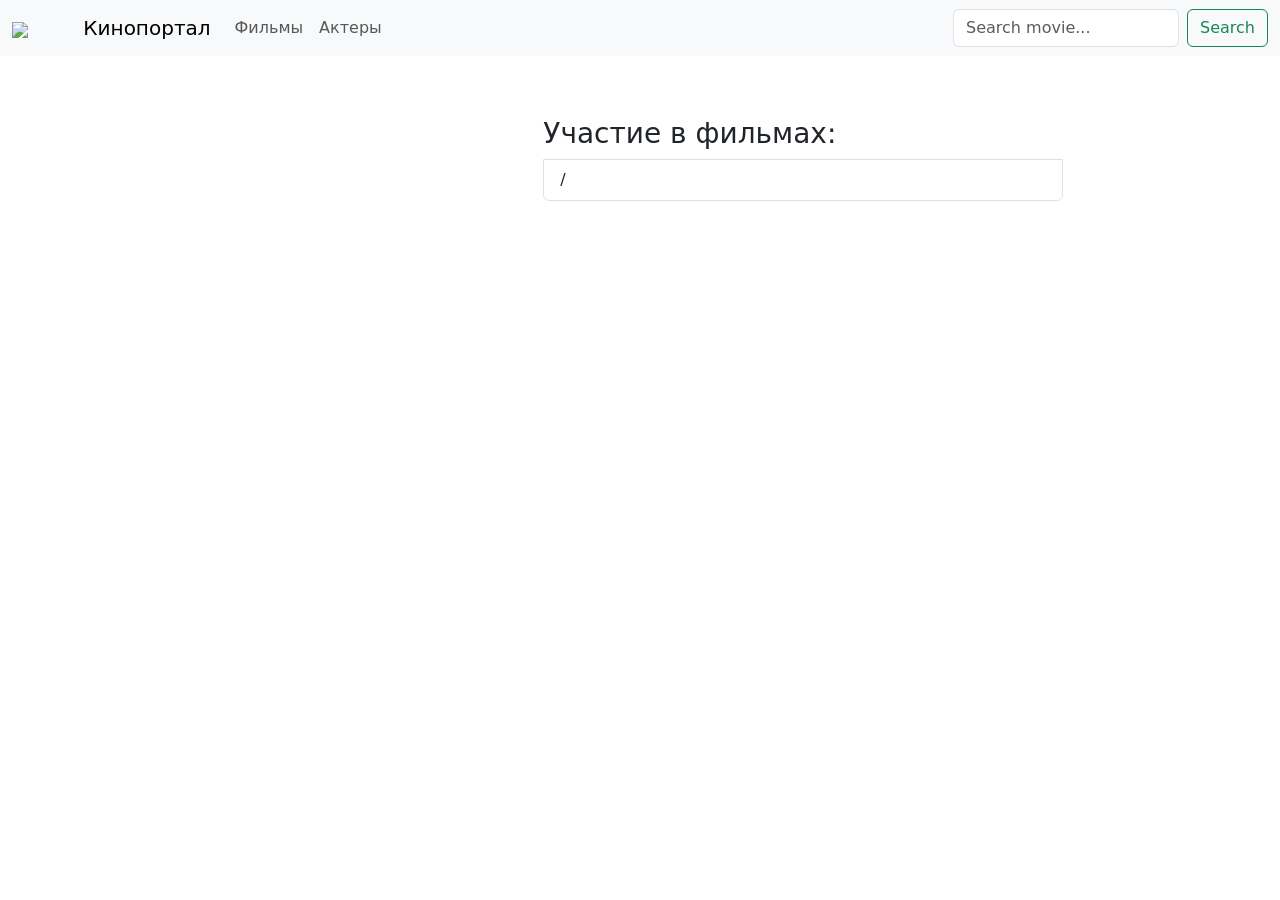
==== src/main/resources/templates/actorPage.html @ dbdfb5c7 "first commit" ====
<!DOCTYPE html>
<html lang="en" xmlns:th="http://www.thymeleaf.org">
<head>
    <meta charset="UTF-8">
    <title th:text="${actor.fullname}">Title</title>
    <link href="https://cdn.jsdelivr.net/npm/bootstrap@5.3.7/dist/css/bootstrap.min.css" rel="stylesheet" integrity="sha384-LN+7fdVzj6u52u30Kp6M/trliBMCMKTyK833zpbD+pXdCLuTusPj697FH4R/5mcr" crossorigin="anonymous">
</head>
<body>

<nav class="navbar navbar-expand-lg bg-body-tertiary" style="margin-bottom: 45px;" data-bs-theme="light">
    <div class="container-fluid">
        <a class="navbar-brand" href="/">
            <img src="/images/cinema.png" width="45px" class="d-inline-block align-text-left"/>
            <span style="margin-left: 20px;">Кинопортал</span>
        </a>
        <div class="collapse navbar-collapse" id="navbarSupportedContent">
            <ul class="navbar-nav me-auto mb-2 mb-lg-0">
                <li class="nav-item">
                    <a class="nav-link" href="/movies">Фильмы</a>
                </li>
                <li class="nav-item">
                    <a class="nav-link" href="/actors">Актеры</a>
                </li>
            </ul>
        </div>
        <form th:action="@{/search}" method="get" class="d-flex" >
            <input th:text="${text}" class="form-control me-2" type="search" name="text" placeholder="Search movie..." aria-label="Search movie..."/>
            <button class="btn btn-outline-success" type="submit">Search</button>
        </form>
    </div>
</nav>

<div class="row d-flex justify-content-center">
    <div class="col-3">
        <img th:src="@{/images/actors/} + ${actor.actor_id} + '.jpg'" class="rounded" width="450px"/>
    </div>
    <div class="col-5">
        <h1 th:text="${actor.fullname}"></h1>
        <p th:text="'Дата рождения: '+ ${birthDate}"></p>
        <p th:text="${actor.description}"></p>

        <ul class="list-group">
            <h3>Участие в фильмах:</h3>
            <li th:each="item : ${roles}" class="list-group-item">
                <a th:href="@{/movies/{id}(id=${item.movie.movieId})}" th:text="${item.movie.title}"
                   class="link-offset-2 link-offset-3-hover link-underline link-underline-opacity-0 link-underline-opacity-75-hover"></a>
                 /
                <span th:text="${item.roleName}"></span>
            </li>
        </ul>

    </div>
</div>


</body>
</html>
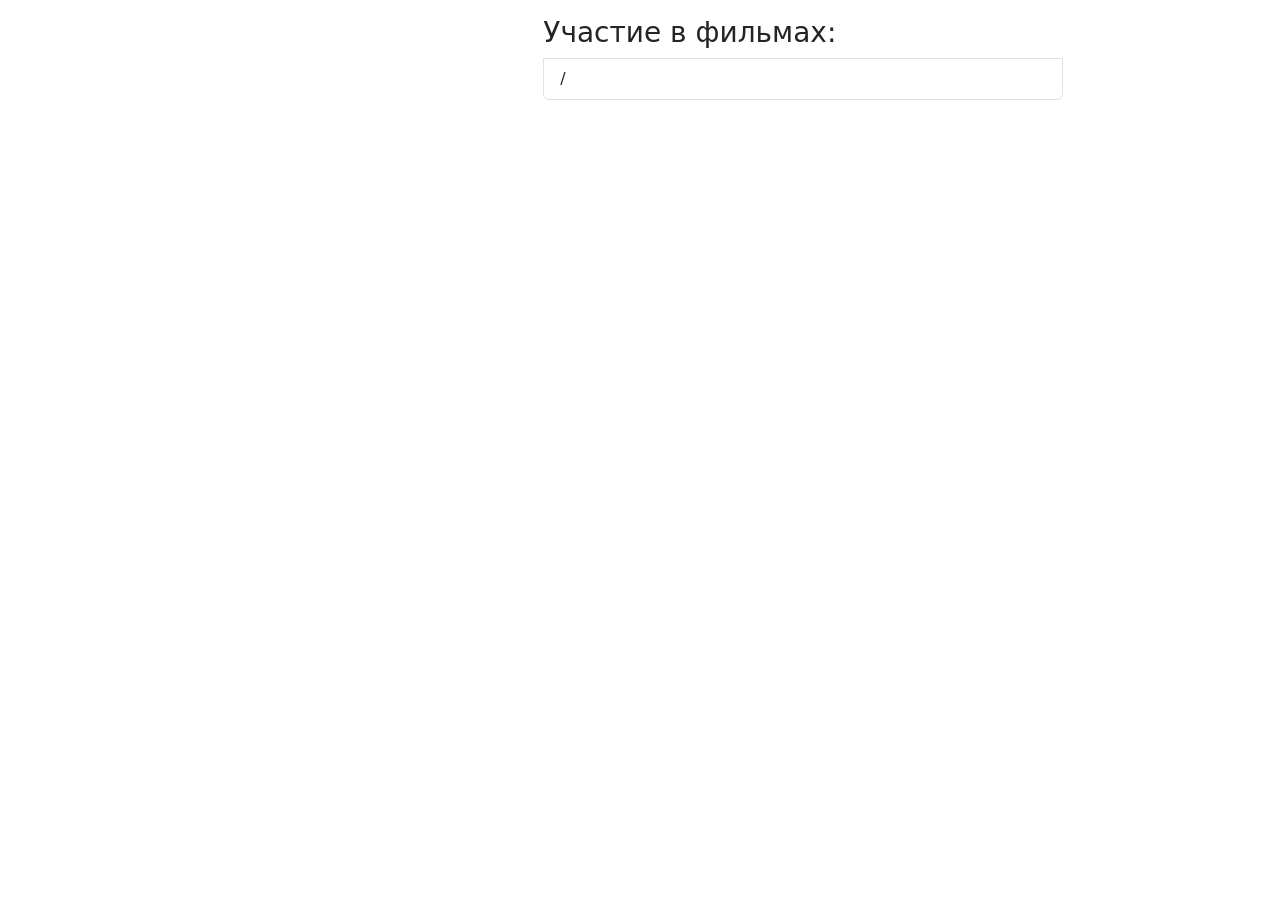
==== commit 62a8f80b: "Добавление авторизации. Реализовано отображение любимых фильмов и актеров для каждого пользователя. " ====
--- a/src/main/resources/templates/actorPage.html
+++ b/src/main/resources/templates/actorPage.html
@@ -6,29 +6,7 @@
     <link href="https://cdn.jsdelivr.net/npm/bootstrap@5.3.7/dist/css/bootstrap.min.css" rel="stylesheet" integrity="sha384-LN+7fdVzj6u52u30Kp6M/trliBMCMKTyK833zpbD+pXdCLuTusPj697FH4R/5mcr" crossorigin="anonymous">
 </head>
 <body>
-
-<nav class="navbar navbar-expand-lg bg-body-tertiary" style="margin-bottom: 45px;" data-bs-theme="light">
-    <div class="container-fluid">
-        <a class="navbar-brand" href="/">
-            <img src="/images/cinema.png" width="45px" class="d-inline-block align-text-left"/>
-            <span style="margin-left: 20px;">Кинопортал</span>
-        </a>
-        <div class="collapse navbar-collapse" id="navbarSupportedContent">
-            <ul class="navbar-nav me-auto mb-2 mb-lg-0">
-                <li class="nav-item">
-                    <a class="nav-link" href="/movies">Фильмы</a>
-                </li>
-                <li class="nav-item">
-                    <a class="nav-link" href="/actors">Актеры</a>
-                </li>
-            </ul>
-        </div>
-        <form th:action="@{/search}" method="get" class="d-flex" >
-            <input th:text="${text}" class="form-control me-2" type="search" name="text" placeholder="Search movie..." aria-label="Search movie..."/>
-            <button class="btn btn-outline-success" type="submit">Search</button>
-        </form>
-    </div>
-</nav>
+<div th:replace="navbar::navigation"> </div>
 
 <div class="row d-flex justify-content-center">
     <div class="col-3">
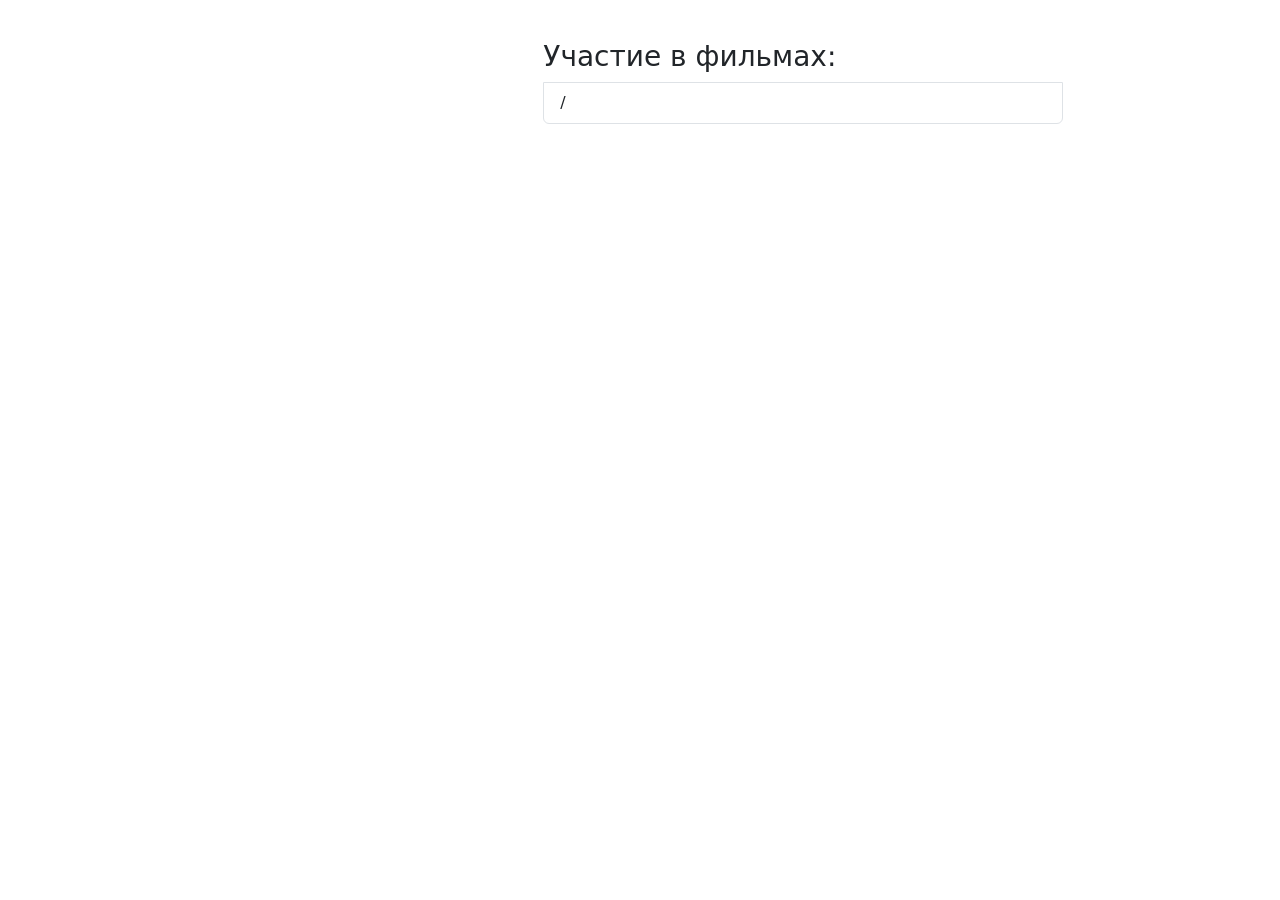
==== commit c2b363ca: "Доделаны кнопки добавления/удаления избранного. Сделано оформление страницы пользователя. That's all" ====
--- a/src/main/resources/templates/actorPage.html
+++ b/src/main/resources/templates/actorPage.html
@@ -5,17 +5,32 @@
     <title th:text="${actor.fullname}">Title</title>
     <link href="https://cdn.jsdelivr.net/npm/bootstrap@5.3.7/dist/css/bootstrap.min.css" rel="stylesheet" integrity="sha384-LN+7fdVzj6u52u30Kp6M/trliBMCMKTyK833zpbD+pXdCLuTusPj697FH4R/5mcr" crossorigin="anonymous">
 </head>
-<body>
+<body style="overflow-x: hidden;">
 <div th:replace="navbar::navigation"> </div>
 
-<div class="row d-flex justify-content-center">
+<div class="row d-flex justify-content-center mb-5">
     <div class="col-3">
         <img th:src="@{/images/actors/} + ${actor.actor_id} + '.jpg'" class="rounded" width="450px"/>
     </div>
     <div class="col-5">
-        <h1 th:text="${actor.fullname}"></h1>
+
+        <div class="d-flex justify-content-between align-items-center">
+            <h1 th:text="${actor.fullname}"></h1>
+
+            <form th:action="@{/actors/{id}/toggle(id=${actor.actor_id})}" method="post" class="d-inline">
+                <button type="submit" class="btn"
+                        th:classappend="${isFavorite} ? 'btn-danger' : 'btn-outline-danger'">
+                    <i class="bi bi-heart"></i>
+                    <span th:text="${isFavorite} ? '❤️ В избранном' : '♡ В избранное'"></span>
+                </button>
+            </form>
+        </div>
+
+
+
+
         <p th:text="'Дата рождения: '+ ${birthDate}"></p>
-        <p th:text="${actor.description}"></p>
+        <p th:utext="${description}"></p>
 
         <ul class="list-group">
             <h3>Участие в фильмах:</h3>
@@ -27,6 +42,8 @@
             </li>
         </ul>
 
+
+
     </div>
 </div>
 
